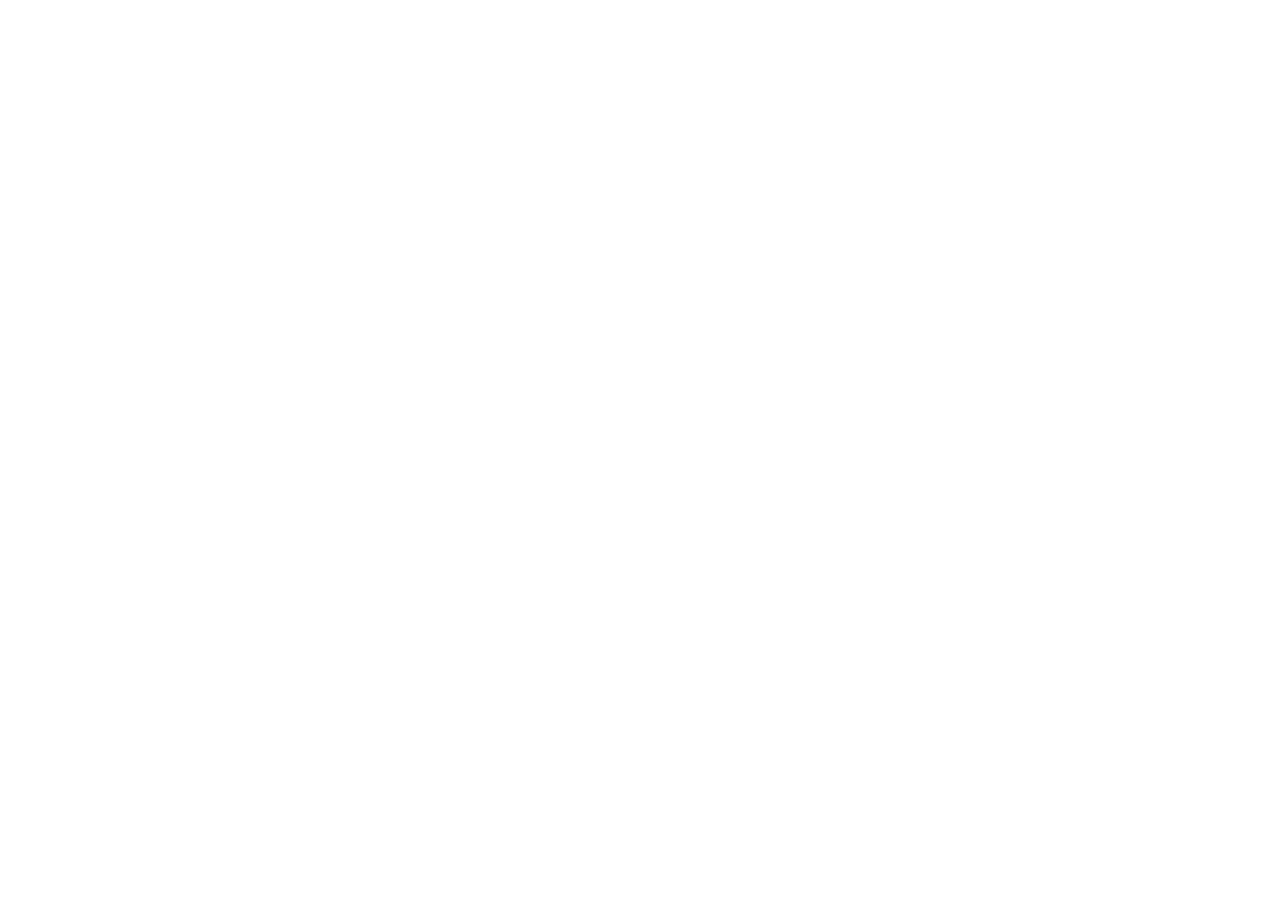
==== assignment4/index.html @ abb9e23b "starting ass4" ====
<!doctype html>
<html lang="en">
  <head>
    <title>Welcome to Our Restaurant</title>
    <meta name="viewport" content="width=device-width, initial-scale=1">
    <link rel="stylesheet" href="styles/bootstrap.min.css">
    <link rel="stylesheet" href="styles/styles.css">
    <script src="https://ajax.googleapis.com/ajax/libs/angularjs/1.5.8/angular.min.js"></script>
    <script type="text/javascript" src="https://cdnjs.cloudflare.com/ajax/libs/angular-ui-router/0.3.2/angular-ui-router.min.js"></script>
    <script src="routes.js"></script>

    <!-- modules -->
    <script src="menu/menu.module.js"></script>

    <!-- routes -->
    <script src="routes.js"/>
    <!-- artifacts -->
  </head>
<body >
  <h1>Welcome to Our Restaurant</h1>

  <div class="tabs">
      <a ui-sref="home" ui-sref-active="activeTab">Home</a>
      <a ui-sref="categories" ui-sref-active="activeTab">Menu Categories</a>
      <a ui-sref="items" ui-sref-active="activeTab">Menu Items</a>
    </div>

    <ui-view></ui-view>

</body>
</html>
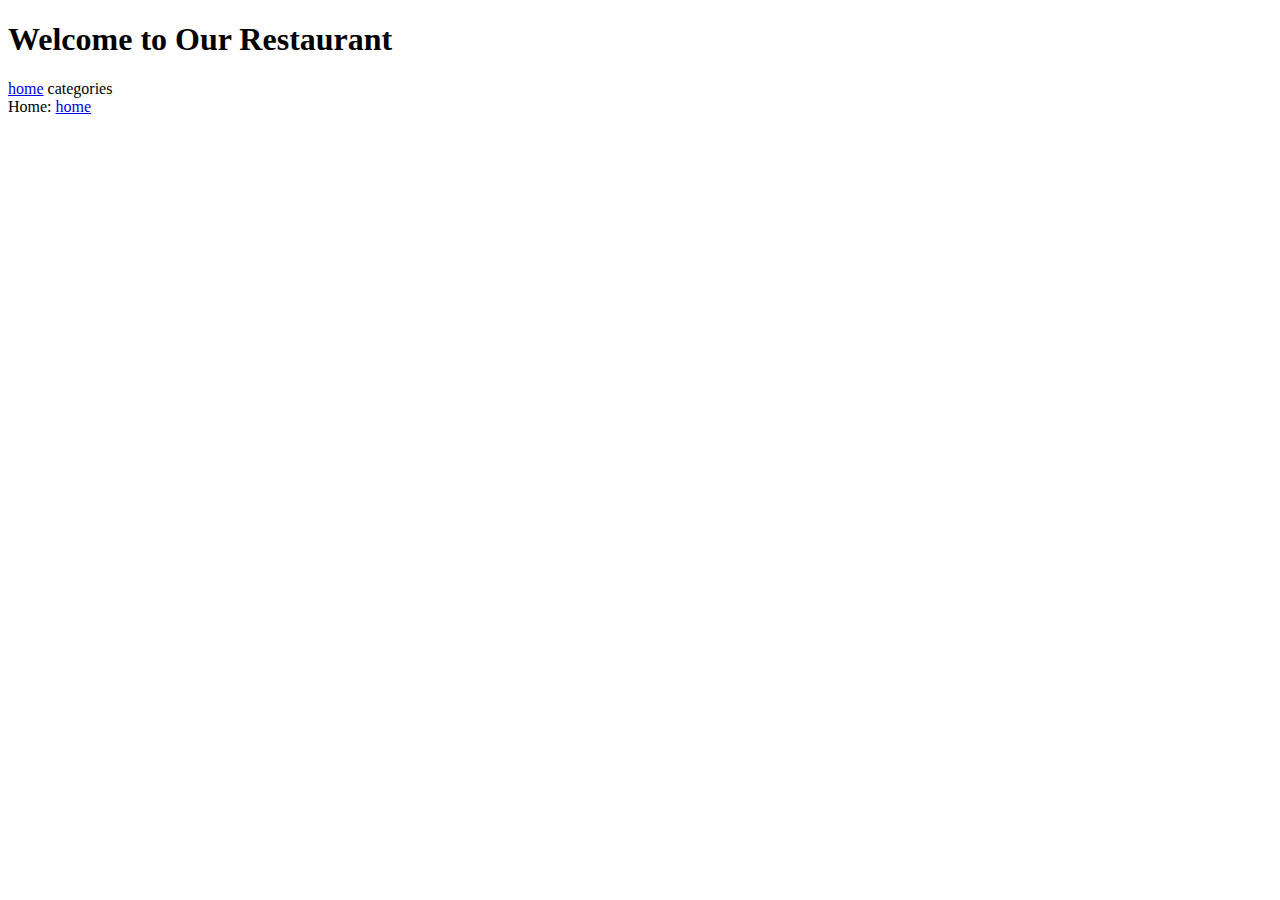
==== commit 8609ec9b: "need to declare app!  back to direxions"" ====
--- a/assignment4/index.html
+++ b/assignment4/index.html
@@ -1,31 +1,40 @@
 <!doctype html>
-<html lang="en">
+<html lang="en" ng-app="MenuApp">
   <head>
     <title>Welcome to Our Restaurant</title>
     <meta name="viewport" content="width=device-width, initial-scale=1">
-    <link rel="stylesheet" href="styles/bootstrap.min.css">
-    <link rel="stylesheet" href="styles/styles.css">
-    <script src="https://ajax.googleapis.com/ajax/libs/angularjs/1.5.8/angular.min.js"></script>
-    <script type="text/javascript" src="https://cdnjs.cloudflare.com/ajax/libs/angular-ui-router/0.3.2/angular-ui-router.min.js"></script>
-    <script src="routes.js"></script>
+    <!-- <link rel="stylesheet" href="styles/bootstrap.min.css"> -->
+    <!-- <link rel="stylesheet" href="css/styles.css"> -->
 
-    <!-- modules -->
-    <script src="menu/menu.module.js"></script>
 
-    <!-- routes -->
-    <script src="routes.js"/>
-    <!-- artifacts -->
   </head>
-<body >
+<body>
   <h1>Welcome to Our Restaurant</h1>
 
   <div class="tabs">
-      <a ui-sref="home" ui-sref-active="activeTab">Home</a>
-      <a ui-sref="categories" ui-sref-active="activeTab">Menu Categories</a>
-      <a ui-sref="items" ui-sref-active="activeTab">Menu Items</a>
-    </div>
+       <a ui-sref="home" ui-sref-active="activeTab">home</a>
+       <a ui-sref="categories" ui-sref-active="activeTab">categories</a>
+  </div>
 
-    <ui-view></ui-view>
+  <ui-view></ui-view>
+
+  <!-- Libraries -->
+  <script src="lib/angular.min.js"></script>
+  <script src="lib/angular-ui-router.min.js"></script>
+
+  <!-- <script src="app.js"></script> -->
+
+  <!-- modules -->
+  <script src="menu/data.module.js"></script>
+  <script src="menu/menuapp.module.js"></script>
+
+  <!-- routes -->
+  <script src="routes.js"></script>
+
+  <!-- artifacts -->
+  <!-- <script src="menu/menu.component.js"></script>
+  <script src="menu/menu.controller.js"></script>
+  <script src="menu/menu.service.js"></script> -->
 
 </body>
 </html>
--- a/assignment4/css/styles.css
+++ b/assignment4/css/styles.css
@@ -0,0 +1,36 @@
+body {
+  font-size: 1.2em;
+}
+
+.error {
+  color: red;
+  font-weight: bold;
+  display: none;
+}
+
+.loading-icon {
+  position: absolute;
+  left: 50%;
+  top: 10px;
+}
+
+li[ui-sref]:hover {
+  display: inline-block;
+  cursor: pointer;
+  border: solid black 1px;
+  padding-left: 5px;
+  padding-right: 5px;
+}
+
+div.tabs > a, div.tabs > button {
+  margin-right: : 10px;
+  font-size: 1.2em;
+}
+
+div.tabs {
+  margin-bottom: 10px;
+}
+
+.activeTab {
+  font-weight: bold;
+}
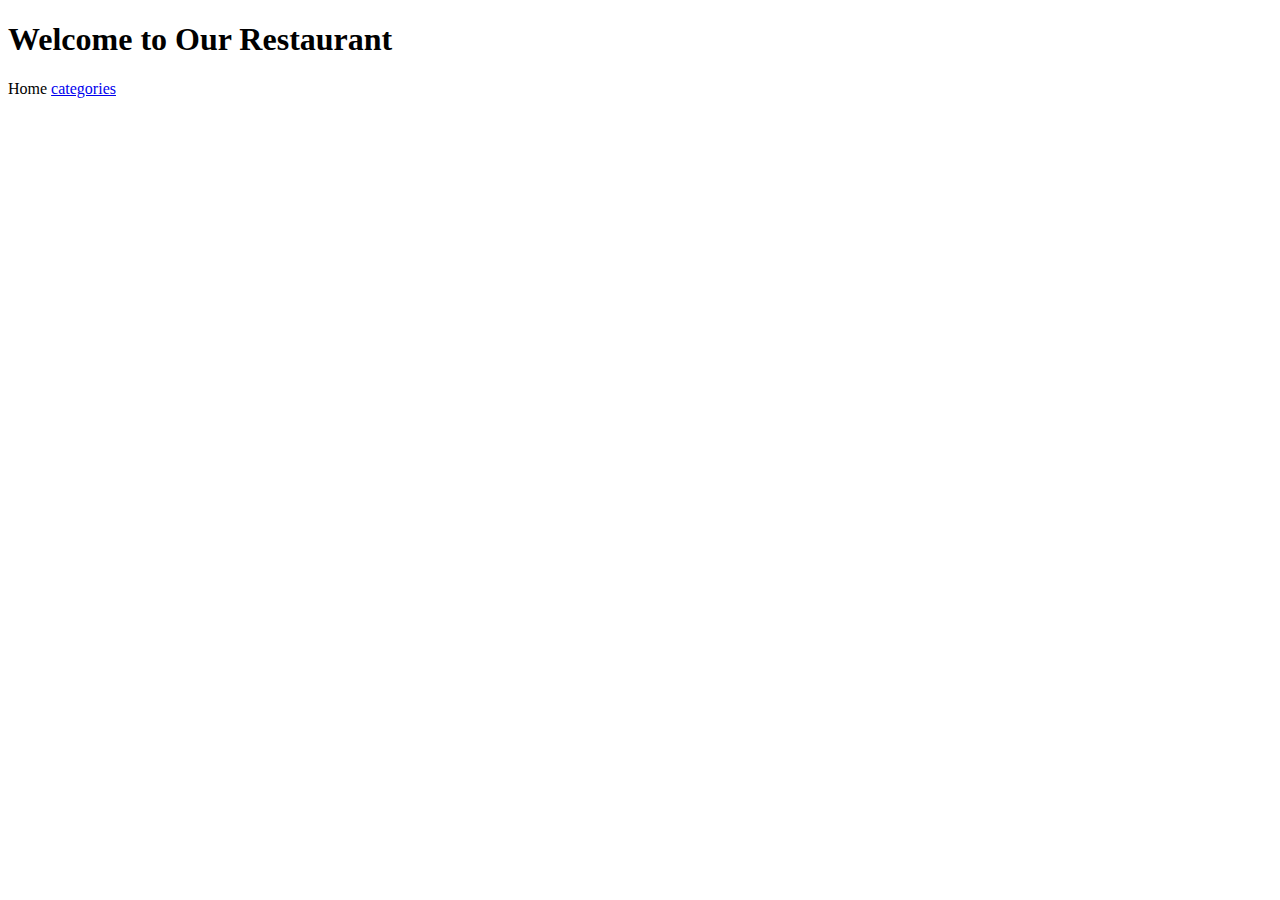
==== commit d3e75909: "one step forward" ====
--- a/assignment4/index.html
+++ b/assignment4/index.html
@@ -11,18 +11,17 @@
 <body>
   <h1>Welcome to Our Restaurant</h1>
 
-  <div class="tabs">
+  <!-- <div class="tabs">
        <a ui-sref="home" ui-sref-active="activeTab">home</a>
        <a ui-sref="categories" ui-sref-active="activeTab">categories</a>
-  </div>
+        <a ui-sref="items" ui-sref-active="activeTab">items</a>
+  </div> -->
 
   <ui-view></ui-view>
 
   <!-- Libraries -->
   <script src="lib/angular.min.js"></script>
   <script src="lib/angular-ui-router.min.js"></script>
-
-  <!-- <script src="app.js"></script> -->
 
   <!-- modules -->
   <script src="menu/data.module.js"></script>
@@ -32,6 +31,9 @@
   <script src="routes.js"></script>
 
   <!-- artifacts -->
+  <script src="menu/menudata.service.js"></script>
+  <script src="menu/categories.controller.js"></script>
+  <script src="menu/categories.component.js"></script>
   <!-- <script src="menu/menu.component.js"></script>
   <script src="menu/menu.controller.js"></script>
   <script src="menu/menu.service.js"></script> -->
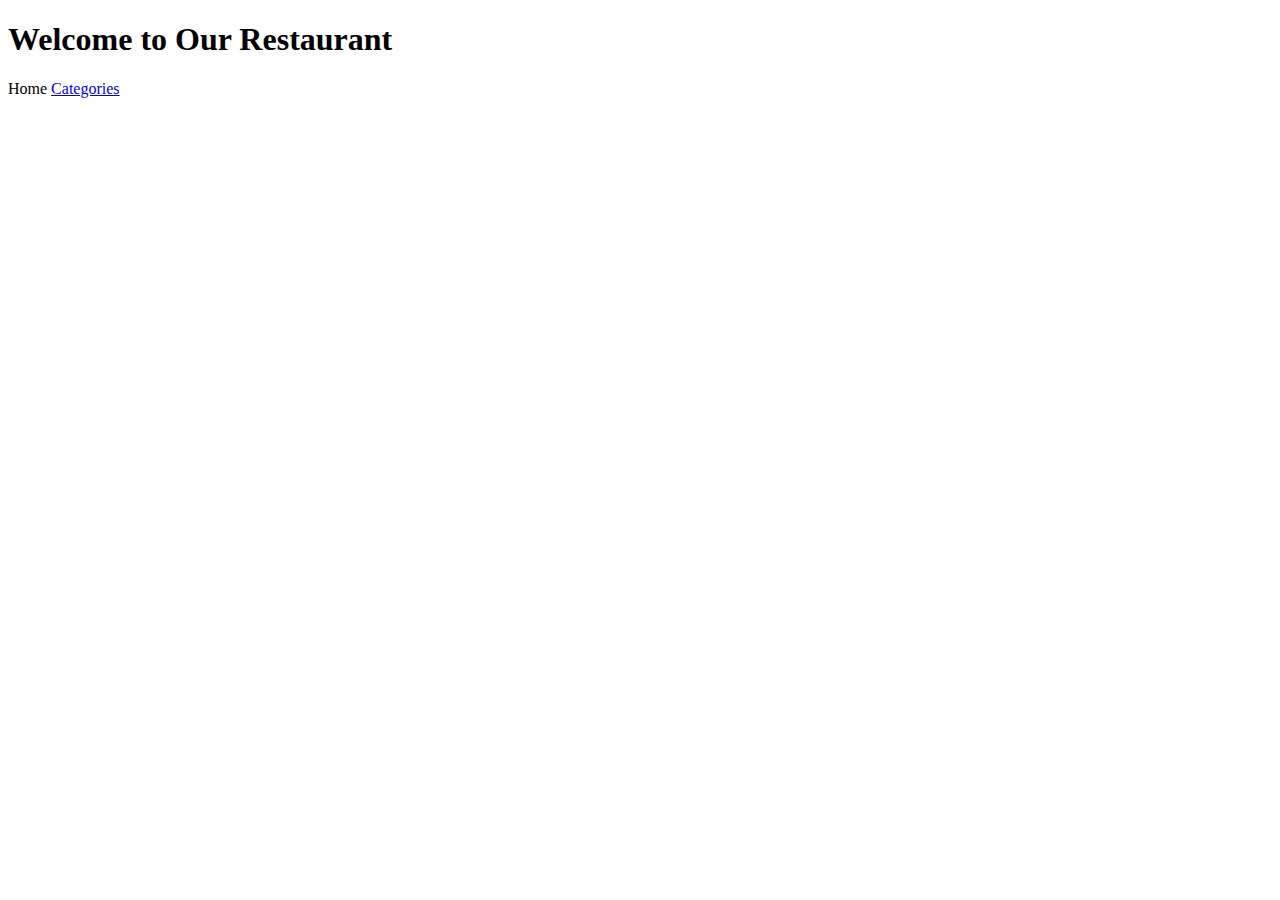
==== commit 26c9b076: "cleanup" ====
--- a/assignment4/index.html
+++ b/assignment4/index.html
@@ -3,19 +3,10 @@
   <head>
     <title>Welcome to Our Restaurant</title>
     <meta name="viewport" content="width=device-width, initial-scale=1">
-    <!-- <link rel="stylesheet" href="styles/bootstrap.min.css"> -->
-    <!-- <link rel="stylesheet" href="css/styles.css"> -->
-
 
   </head>
 <body>
   <h1>Welcome to Our Restaurant</h1>
-
-  <!-- <div class="tabs">
-       <a ui-sref="home" ui-sref-active="activeTab">home</a>
-       <a ui-sref="categories" ui-sref-active="activeTab">categories</a>
-        <a ui-sref="items" ui-sref-active="activeTab">items</a>
-  </div> -->
 
   <ui-view></ui-view>
 
@@ -34,9 +25,7 @@
   <script src="menu/menudata.service.js"></script>
   <script src="menu/categories.controller.js"></script>
   <script src="menu/categories.component.js"></script>
-  <!-- <script src="menu/menu.component.js"></script>
-  <script src="menu/menu.controller.js"></script>
-  <script src="menu/menu.service.js"></script> -->
-
+  <script src="menu/items.controller.js"></script>
+  <script src="menu/items.component.js"></script>
 </body>
 </html>
